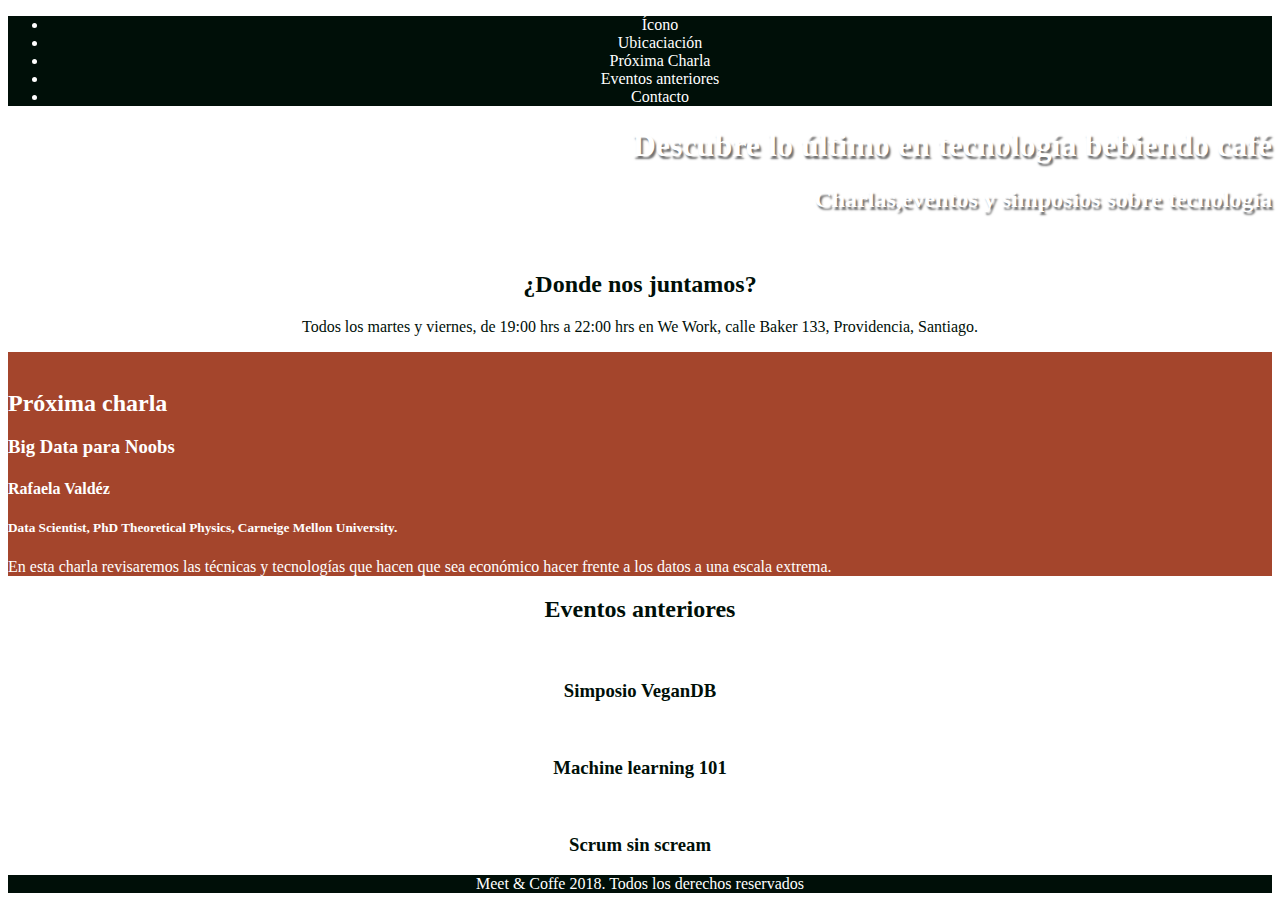
==== index.html @ 6015182f "css" ====
<!DOCTYPE html>
<html lang="es" dir="ltr">
  <head>
    <meta charset="utf-8">
    <title>Meet & Coffe</title>
    <link rel="shortcut icon"  type="image/png" href="favicon.png">
    <link rel="stylesheet" href="assets/css/style.css">
    <meta name="author" content="Eli Carreño">
    </head>

  <body>
    <nav class="oscuro">
      <ul>
        <li><a href="#inicio">Ícono</a> </li>
        <li><a href="#ubicacion">Ubicaciación</a></li>
        <li><a href="#proxima-charla">Próxima Charla </a></li>
        <li><a href="#eventos">Eventos anteriores</a></li>
        <li><a href="#contacto">Contacto</a> </li>
      </ul>
    </nav>

    <header id="inicio" class="hero-section">

      <h1>Descubre lo último en tecnología bebiendo café</h1>
      <h2>Charlas,eventos y simposios sobre tecnología</h2>
    </header>

  <section id="ubicacion">
    <img src="assets/img/we-work.jpg" alt="">
    <h2>¿Donde nos juntamos?</h2>
    <p>Todos los martes y viernes, de 19:00 hrs a 22:00 hrs en We Work,
calle Baker 133, Providencia, Santiago.</p>
  </section>

  <section id="proxima-charla" class="sweet-brown">
    <img src="assets/img/speaker.jpg" alt="">
        <h2>Próxima charla</h2>
        <h3>Big Data para Noobs</h3>
        <h4>Rafaela Valdéz</h4>
        <h5>Data Scientist, PhD Theoretical Physics, Carneige Mellon University.</h5>
        <p>En esta charla revisaremos las técnicas y tecnologías que
    hacen que sea económico hacer frente a los datos a una
    escala extrema.</p>
  </section>

  <section id="eventos">
    <h2>Eventos anteriores</h2>
    <img src="assets/img/simposio-vegan.jpg" alt="">
    <h3>Simposio VeganDB</h3>
    <img src="assets/img/machine-learning.jpg" alt="">
    <h3>Machine learning 101</h3>
    <img src="assets/img/scrum-sin-scream.jpg" alt="">
    <h3>Scrum sin scream</h3>
  </section>

  <footer id="contacto" class="oscuro"><p>Meet & Coffe 2018. Todos los derechos reservados</p></footer>
    </body>
</html>
---- assets/css/style.css ----
body{
text-align: center;
color: #000f08;
}

.oscuro {
  background: #000f08;
  color: #ffffff;
}

.oscuro a{
  color: #ffffff;
  text-decoration: none;
}

.sweet-brown{
  text-align: left;
  background: #a4452c;
    color: #ffffff;
}

.hero-section{
  text-align: right;
  background-image: url('../img/bg-hero.png');
  background-repeat: no-repeat;
  background-size: cover;
  color: #ffffff;
  text-shadow: 2px 3px 2px #707070;
}
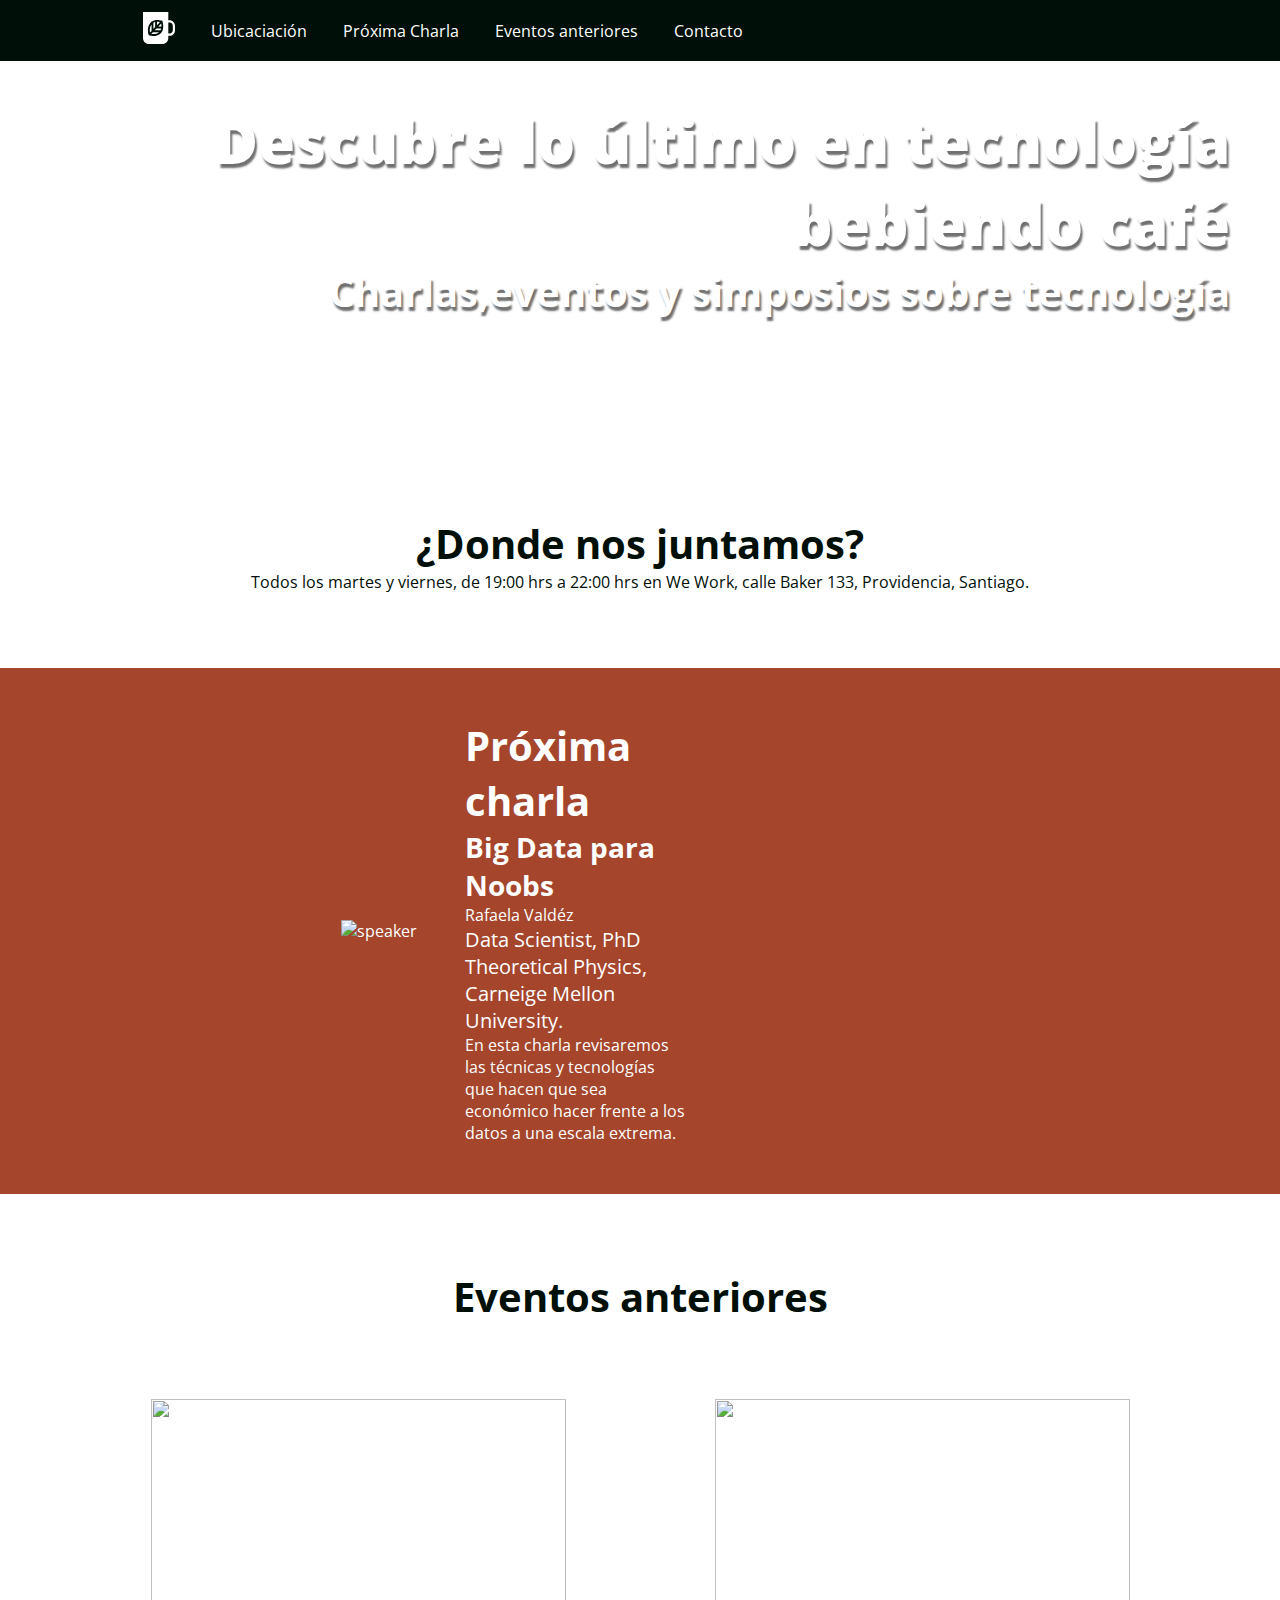
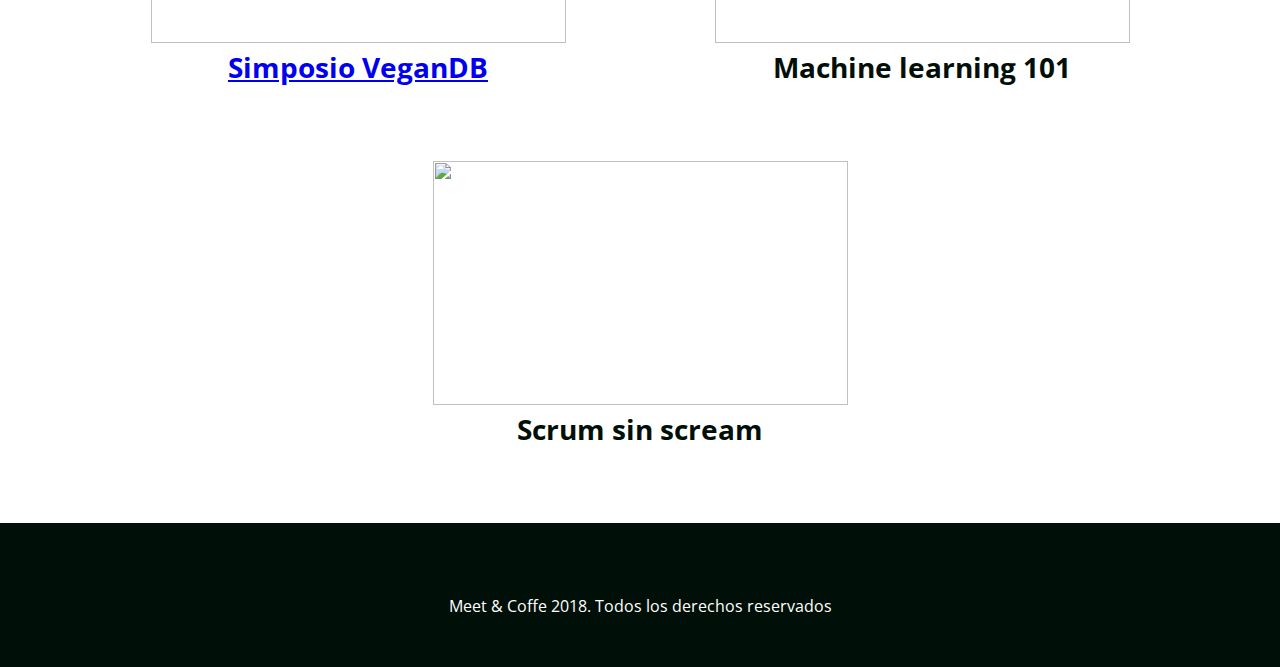
==== commit 6a17f5bd: "Finalizado" ====
--- a/index.html
+++ b/index.html
@@ -3,15 +3,21 @@
   <head>
     <meta charset="utf-8">
     <title>Meet & Coffe</title>
-    <link rel="shortcut icon"  type="image/png" href="favicon.png">
+    <link rel="shortcut icon"  type="image/png" href="assets/img/favicon.png">
+
+    <meta name="author" content="Eli Carreño">
+    <meta name="description" content="Comparte tus conocimientos tomando café">
+    <meta name="keywords" content="charlas,co-work,eventos,simposios,tecnología">
+    <script src="https://kit.fontawesome.com/a61a43df6b.js"></script>
+
+<link href="https://fonts.googleapis.com/css?family=Open+Sans:400,700,800&display=swap" rel="stylesheet">
     <link rel="stylesheet" href="assets/css/style.css">
-    <meta name="author" content="Eli Carreño">
     </head>
 
   <body>
     <nav class="oscuro">
       <ul>
-        <li><a href="#inicio">Ícono</a> </li>
+        <li class="icono"><a href="#inicio"><svg xmlns="http://www.w3.org/2000/svg" viewBox="0 0 44 44"><path d="M11.8 26l-2.2 2.3c-.5-2.9-.7-7.5 2.2-11.2V26zm-.4 4.1c2.7.5 7.2.7 10.6-2.3h-8.5l-2.1 2.3zm5.3-16.2c-.8.2-1.7.5-2.4.9v8.5l2.4-2.6v-6.8zm2.5-.3v4.6l4-4.2c-1.1-.3-2.5-.5-4-.4zM16 25.2h8.1c.4-.8.7-1.7.9-2.6h-6.6L16 25.2zm28-6.1V25c0 4.3-3.3 7.8-7.4 7.8h-1.8v2.9c0 4.6-3.6 8.3-7.9 8.3h-19C3.6 44 0 40.3 0 35.7V0h34.8v11.4h1.8c4.1 0 7.4 3.5 7.4 7.7zm-16.2.9c.1-2.6-.4-5-.8-6.4-.2-.9-.4-1.4-.4-1.4s-.5-.2-1.4-.4c-1.4-.4-3.6-.9-6.1-.8-.8 0-1.7.1-2.5.3-.8.2-1.6.4-2.4.7-.9.4-1.7.8-2.5 1.5-.6.5-1.1 1-1.6 1.6-4.5 5.4-3.4 12.5-2.6 15.5.2.9.4 1.4.4 1.4s.5.2 1.4.4c2.8.8 9.6 2 14.7-2.7.6-.5 1.1-1.1 1.5-1.7.6-.8 1-1.7 1.4-2.6.3-.8.5-1.7.7-2.6.1-1.1.2-1.9.2-2.8zm13.2-.9c0-2.6-2-4.6-4.4-4.6h-1.8v15.1h1.8c2.4 0 4.4-2.1 4.4-4.6v-5.9zM21 20h4.4c0-1.6-.1-3-.4-4.2L21 20z"/></svg></a> </li>
         <li><a href="#ubicacion">Ubicaciación</a></li>
         <li><a href="#proxima-charla">Próxima Charla </a></li>
         <li><a href="#eventos">Eventos anteriores</a></li>
@@ -33,26 +39,40 @@
   </section>
 
   <section id="proxima-charla" class="sweet-brown">
-    <img src="assets/img/speaker.jpg" alt="">
-        <h2>Próxima charla</h2>
-        <h3>Big Data para Noobs</h3>
-        <h4>Rafaela Valdéz</h4>
-        <h5>Data Scientist, PhD Theoretical Physics, Carneige Mellon University.</h5>
-        <p>En esta charla revisaremos las técnicas y tecnologías que
-    hacen que sea económico hacer frente a los datos a una
-    escala extrema.</p>
+    <div class="centrado">
+      <img src="assets/img/speaker.jpg" alt="speaker" class="charla-speaker">
+      <div class="charla-texto">
+          <h2>Próxima charla</h2>
+          <h3>Big Data para Noobs</h3>
+          <h4>Rafaela Valdéz</h4>
+          <h5>Data Scientist, PhD Theoretical Physics, Carneige Mellon University.</h5>
+          <p>En esta charla revisaremos las técnicas y tecnologías que
+      hacen que sea económico hacer frente a los datos a una
+      escala extrema.</p>
+      </div>
+    </div>
   </section>
 
   <section id="eventos">
     <h2>Eventos anteriores</h2>
-    <img src="assets/img/simposio-vegan.jpg" alt="">
-    <h3>Simposio VeganDB</h3>
-    <img src="assets/img/machine-learning.jpg" alt="">
-    <h3>Machine learning 101</h3>
-    <img src="assets/img/scrum-sin-scream.jpg" alt="">
-    <h3>Scrum sin scream</h3>
+    <article class="evento">
+      <a href="evento01.html"><img src="assets/img/simposio-vegan.jpg" alt="">
+      <h3> Simposio VeganDB</a></h3>
+    </article>
+    <article class="evento">
+      <img src="assets/img/machine-learning.jpg" alt="">
+      <h3>Machine learning 101</h3>
+    </article>
+    <article class="evento">
+      <img src="assets/img/scrum-sin-scream.jpg" alt="">
+      <h3>Scrum sin scream</h3>
+    </article>
   </section>
 
-  <footer id="contacto" class="oscuro"><p>Meet & Coffe 2018. Todos los derechos reservados</p></footer>
+  <footer id="contacto" class="oscuro">
+    <a href="#"><i class="fab fa-github-square fa-5x"></i></a>
+    <a href="#"><i class="fab fa-twitter-square fa-5x"></i></a>
+    <a href="#"><i class="fab fa-linkedin fa-5x "></i></a>
+    <p>Meet & Coffe 2018. Todos los derechos reservados</p></footer>
     </body>
 </html>
--- a/assets/css/style.css
+++ b/assets/css/style.css
@@ -1,6 +1,40 @@
 body{
 text-align: center;
 color: #000f08;
+margin: 0;
+font-family: 'Open Sans',sans-serif;
+width: 100%;
+}
+
+
+h1{
+  font-weight: 800;
+  font-size: 3.75em;
+  margin-bottom: 1em;
+}
+
+h2{
+  font-weight: 700;
+  font-size: 2.5em;
+}
+h3{
+  font-size: 1.75em;
+}
+h4{
+  font-size: 1.75em:
+}
+
+h5 {
+  font-size: 1.25em;
+}
+.subtitulo,h4,h5{
+  font-weight: 400;
+}
+
+body * {
+margin: 0;
+border: 0;
+padding: 0;
 }
 
 .oscuro {
@@ -16,7 +50,9 @@
 .sweet-brown{
   text-align: left;
   background: #a4452c;
-    color: #ffffff;
+  color: #ffffff;
+  padding: 50px;
+  white-space: nowrap;
 }
 
 .hero-section{
@@ -25,5 +61,110 @@
   background-repeat: no-repeat;
   background-size: cover;
   color: #ffffff;
-  text-shadow: 2px 3px 2px #707070;
+  text-shadow: 0.125em 0.25em 0.125em #707070;
+  padding: 6.25em 3.125em;
+
 }
+
+section, footer{
+  margin-top: 4.6875rem;
+}
+
+footer{
+  padding-top: 3.125rem;
+  padding-bottom: 3.125rem;
+
+}
+footer i{
+  margin: 0 0.25em 0 0.25em;
+}
+
+.charla-texto, .evento{
+  display: inline-block;
+  vertical-align: middle;
+}
+
+.charla-speaker{
+width: 25%;
+vertical-align: middle;
+}
+.icono{
+  width: 2rem;
+}
+
+.icono svg{
+  fill: #ffffff;
+}
+
+.charla-texto{
+width: 25%;
+vertical-align: middle;
+margin-left: 5%;
+white-space: normal;
+
+}
+.centrado{
+  width: 75%;
+  margin: 0 auto;
+  padding-left: 17.875rem;
+}
+
+nav{
+  text-align: left;
+  padding-top: 0.9564293305%;
+  padding-bottom: 0.9564293305%;
+  padding-left: 7.9375em;
+  width: 112.0625rem;
+  position: fixed;
+}
+
+nav ul {
+  list-style-type: none;
+}
+
+nav ul li{
+  display: inline-block;
+  margin: 0 1em;
+  vertical-align: middle;
+}
+
+.content {
+  border: 0;
+  margin: 0;
+  padding-top: 12.25rem;
+  padding-left: 26.125rem;
+  padding-right: 26.125rem;
+  width: 67.8125rem;
+  text-align: left;
+}
+
+.content img{
+padding-top: 4.5625rem;
+padding-bottom: 4.5625rem;
+width: 100%;
+height: 35.3125rem;
+}
+
+.content p{
+
+  padding-bottom: 2.125rem;
+  width: 100%;
+  font-size: 25px;
+
+}
+
+.segundo-titulo{
+  padding-bottom: 3rem;
+  padding-top: 0.9375rem;
+}
+
+article{
+  padding-top: 4.6875rem;
+}
+
+article img{
+width: 25.9375rem;
+height: 15.25rem;
+padding-left: 4.53125rem;
+padding-right: 4.53125rem;
+}
